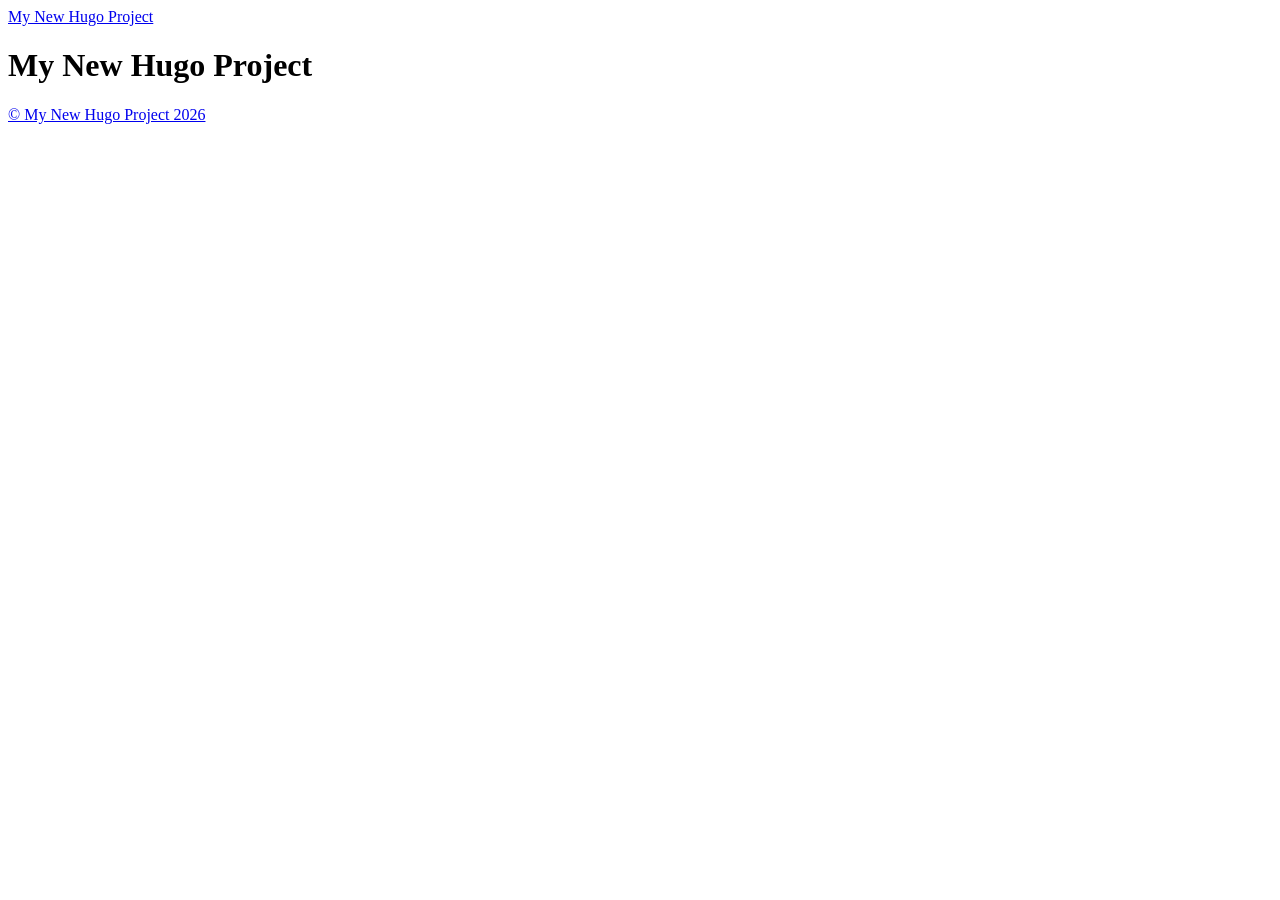
==== public/index.html @ d469e617 "Add main CSS file and initialize Ananke theme as a subproject - Created a new JSON file for the main" ====
<!DOCTYPE html>
<html lang="en-uk">
  <head>
    <meta charset="utf-8">
    <meta http-equiv="X-UA-Compatible" content="IE=edge,chrome=1">
    
    <title>My New Hugo Project</title>
    <meta name="viewport" content="width=device-width,minimum-scale=1">
    <meta name="description" content="">
    <meta name="generator" content="Hugo 0.158.0">
    
    
    
      <meta name="robots" content="index, follow">
    
    

    
<link rel="stylesheet" href="/ananke/css/main.min.efe4d852f731d5d1fbb87718387202a97aafd768cdcdaed0662bbe6982e91824.css" >




    


    
      

    

    
    
      <link href="/index.xml" rel="alternate" type="application/rss+xml" title="My New Hugo Project" />
      <link href="/index.xml" rel="feed" type="application/rss+xml" title="My New Hugo Project" />
      
    

    
      <link rel="canonical" href="https://example.org/">
    

    
    
    <meta property="og:url" content="https://example.org/">
  <meta property="og:site_name" content="My New Hugo Project">
  <meta property="og:title" content="My New Hugo Project">
  <meta property="og:locale" content="en_uk">
  <meta property="og:type" content="website">

  <meta itemprop="name" content="My New Hugo Project">
  <meta name="twitter:card" content="summary">
  <meta name="twitter:title" content="My New Hugo Project">

      
      
    
	
  </head><body class="ma0 avenir bg-near-white production is-home">
    

  <header>
    <div class="pb3-m pb6-l bg-black">
      <nav class="pv3 ph3 ph4-ns" role="navigation">
  <div class="flex-l center items-center justify-between">
    <a href="/" class="f3 fw2 hover-white white-90 dib no-underline">
      
        My New Hugo Project
      
    </a>
    <div class="flex-l items-center">
      

      
      <div class="ananke-socials"></div>

    </div>
  </div>
</nav>

      <div class="tc-l pv3 ph3 ph4-ns">
        <h1 class="f2 f-subheadline-l fw2 light-silver mb0 lh-title">
          My New Hugo Project
        </h1>
        
      </div>
    </div>
  </header>


    <main class="pb7" role="main">
      <article class="cf ph3 ph5-l pv3 pv4-l f4 tc-l center measure-wide lh-copy nested-links mid-gray">
    
  </article>

  
  
  
  
  

  

    </main>
    <footer class="bg-black bottom-0 w-100 pa3" role="contentinfo">
  <div class="flex justify-between">
  <a class="f4 fw4 hover-white white-70 dn dib-ns pv2 ph3 no-underline" href="https://example.org/" >
    &copy;  My New Hugo Project 2026 
  </a>
    <div><div class="ananke-socials"></div>
</div>
  </div>
</footer>

  </body>
</html>
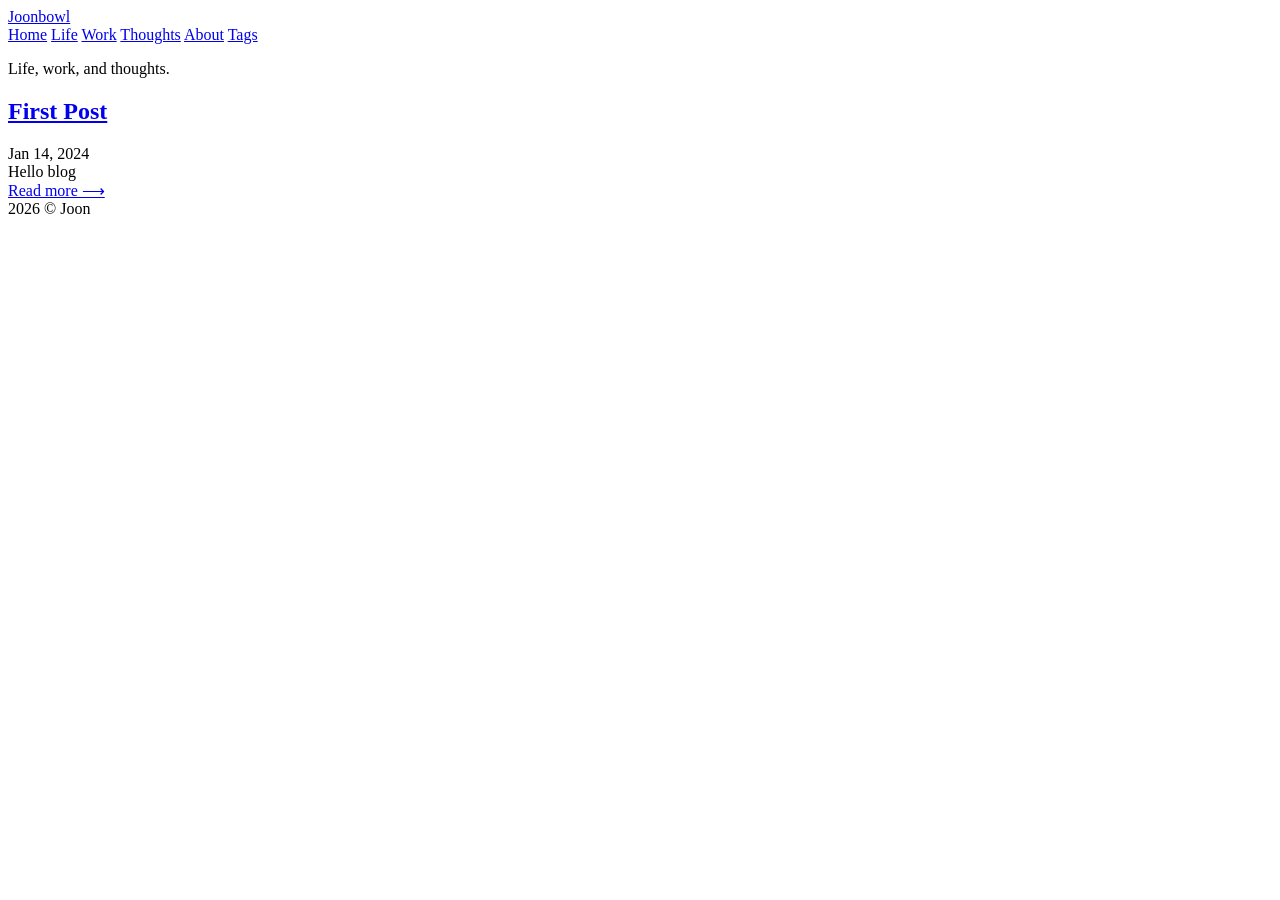
==== commit 79e67f0e: "Update links to use the live site URL instead of localhost - Changed all instances of "http://localh" ====
--- a/public/index.html
+++ b/public/index.html
@@ -1,116 +1,90 @@
 <!DOCTYPE html>
-<html lang="en-uk">
-  <head>
-    <meta charset="utf-8">
-    <meta http-equiv="X-UA-Compatible" content="IE=edge,chrome=1">
-    
-    <title>My New Hugo Project</title>
-    <meta name="viewport" content="width=device-width,minimum-scale=1">
-    <meta name="description" content="">
-    <meta name="generator" content="Hugo 0.158.0">
-    
-    
-    
-      <meta name="robots" content="index, follow">
-    
-    
+<html>
+	<head lang="en">
+	<meta charset="utf-8" />
+	<meta http-equiv="X-UA-Compatible" content="IE=edge"><title>Joonbowl | Home </title><meta name="viewport" content="width=device-width, initial-scale=1">
+	<meta name="description" content="Life, work, and thoughts." />
+	<meta property="og:image" content="https://denim-bluu.github.io/joonbowl/"/>
+	<link rel="alternate" type="application/rss+xml" href="https://denim-bluu.github.io/joonbowl/index.xml" title="Joonbowl" />
+	<meta property="og:url" content="https://denim-bluu.github.io/joonbowl/">
+  <meta property="og:site_name" content="Joonbowl">
+  <meta property="og:title" content="Joonbowl">
+  <meta property="og:description" content="Life, work, and thoughts.">
+  <meta property="og:locale" content="en_gb">
+  <meta property="og:type" content="website">
 
-    
-<link rel="stylesheet" href="/ananke/css/main.min.efe4d852f731d5d1fbb87718387202a97aafd768cdcdaed0662bbe6982e91824.css" >
+  <meta name="twitter:card" content="summary">
+  <meta name="twitter:title" content="Joonbowl">
+  <meta name="twitter:description" content="Life, work, and thoughts.">
+
+        <link href="https://denim-bluu.github.io/joonbowl/css/fonts.2c2227b81b1970a03e760aa2e6121cd01f87c88586803cbb282aa224720a765f.css" rel="stylesheet">
+	
+
+	
+	<link rel="stylesheet" type="text/css" media="screen" href="https://denim-bluu.github.io/joonbowl/css/main.a87126a5d38398207e58225b2d1a9faf97f546982f44b3ffb9715a264da36c90.css" />
+		<link id="darkModeStyle" rel="stylesheet" type="text/css" href="https://denim-bluu.github.io/joonbowl/css/dark.f163b79c6de51d14a766ff9f0563053de7f06a4d1bf7b85a59608bf96e566710.css" media="(prefers-color-scheme: dark)"  />
+		
+		
+		<link rel="stylesheet" type="text/css" href="https://denim-bluu.github.io/joonbowl/css/custom.e6db9b6af1f633e66eb897666522c3142476ac47682c316b52a8cb988f6198fa.css">
+		
+</head>
+
+	<body>
+		<div class="content">
+			<header>
+	<div class="main">
+		<a href="https://denim-bluu.github.io/">Joonbowl</a>
+	</div>
+	<nav>
+		
+		<a href="/joonbowl/">Home</a>
+		
+		<a href="/joonbowl/life/">Life</a>
+		
+		<a href="/joonbowl/work/">Work</a>
+		
+		<a href="/joonbowl/thoughts/">Thoughts</a>
+		
+		<a href="/joonbowl/about/">About</a>
+		
+		<a href="/joonbowl/tags/">Tags</a>
+		
+		
+	</nav>
+</header>
+
+			
+			<main class="list">
+				<div class="site-description"><p>Life, work, and thoughts.</p></div>
+				
+				
+				
+				<section class="list-item">
+					<h1 class="title"><a href="/joonbowl/life/my-first-post/">First Post</a></h1>
+					<time>Jan 14, 2024</time>
+					<br><div class="description">
+	
+	Hello blog
+	
+</div>
+					<a class="readmore" href="/joonbowl/life/my-first-post/">Read more ⟶</a>
+				</section>
+				
+				
+
+
+			</main>
+			<footer>
+  <div style="display:flex"></div>
+  <div class="footer-info">
+    2026  © Joon 
+  </div>
+</footer>
 
 
 
 
-    
-
-
-    
-      
-
-    
-
-    
-    
-      <link href="/index.xml" rel="alternate" type="application/rss+xml" title="My New Hugo Project" />
-      <link href="/index.xml" rel="feed" type="application/rss+xml" title="My New Hugo Project" />
-      
-    
-
-    
-      <link rel="canonical" href="https://example.org/">
-    
-
-    
-    
-    <meta property="og:url" content="https://example.org/">
-  <meta property="og:site_name" content="My New Hugo Project">
-  <meta property="og:title" content="My New Hugo Project">
-  <meta property="og:locale" content="en_uk">
-  <meta property="og:type" content="website">
-
-  <meta itemprop="name" content="My New Hugo Project">
-  <meta name="twitter:card" content="summary">
-  <meta name="twitter:title" content="My New Hugo Project">
-
-      
-      
-    
-	
-  </head><body class="ma0 avenir bg-near-white production is-home">
-    
-
-  <header>
-    <div class="pb3-m pb6-l bg-black">
-      <nav class="pv3 ph3 ph4-ns" role="navigation">
-  <div class="flex-l center items-center justify-between">
-    <a href="/" class="f3 fw2 hover-white white-90 dib no-underline">
-      
-        My New Hugo Project
-      
-    </a>
-    <div class="flex-l items-center">
-      
-
-      
-      <div class="ananke-socials"></div>
-
-    </div>
-  </div>
-</nav>
-
-      <div class="tc-l pv3 ph3 ph4-ns">
-        <h1 class="f2 f-subheadline-l fw2 light-silver mb0 lh-title">
-          My New Hugo Project
-        </h1>
-        
-      </div>
-    </div>
-  </header>
-
-
-    <main class="pb7" role="main">
-      <article class="cf ph3 ph5-l pv3 pv4-l f4 tc-l center measure-wide lh-copy nested-links mid-gray">
-    
-  </article>
-
-  
-  
-  
-  
-  
-
-  
-
-    </main>
-    <footer class="bg-black bottom-0 w-100 pa3" role="contentinfo">
-  <div class="flex justify-between">
-  <a class="f4 fw4 hover-white white-70 dn dib-ns pv2 ph3 no-underline" href="https://example.org/" >
-    &copy;  My New Hugo Project 2026 
-  </a>
-    <div><div class="ananke-socials"></div>
-</div>
-  </div>
-</footer>
-
-  </body>
+		</div>
+		
+	</body>
 </html>
